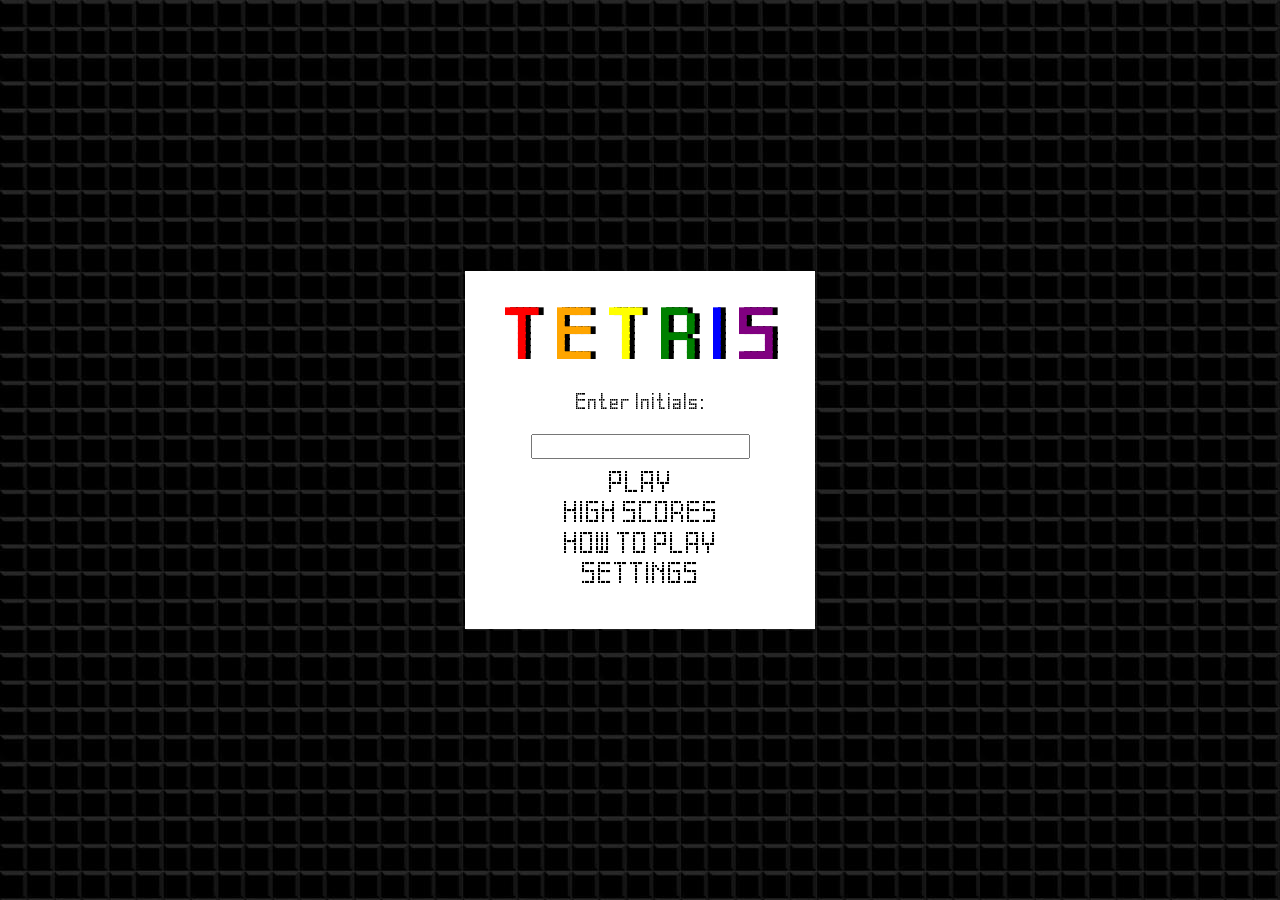
==== tetris/index.html @ e99696fa "renamed js_assignment to tetris" ====
<!DOCTYPE html>

<html>

<head>
    <meta charset="utf-8" name="viewport" content="width=device-width">
    <title>Tetris</title>
    <link rel="stylesheet" href="css/style.css">
    <script src="js/home.js"></script>
</head>

<body>

    <div class="content">

        <h1 id="title">
            <span>T</span>
            <span>E</span>
            <span>T</span>
            <span>R</span>
            <span>I</span>
            <span>S</span>
        </h1>

        <div id="player-info">
            <p>Enter Initials:</p>
            <input type="text" maxlength="3" oninput="lettersOnly(this)" id="player-init">
        </div>

        <a id="play-btn" style="cursor: pointer;">PLAY</a>
        <a href="high-scores.html">HIGH SCORES</a>
        <a href="how-to-play.html">HOW TO PLAY</a>
        <a href="settings.html">SETTINGS</a>
    </div>

    <dialog id="alert-box">
        <h2>Please Enter Initials</h2>
        <button>OK</button>
    </dialog>        


</body>

</html>
---- tetris/css/style.css ----
@import url('https://fonts.cdnfonts.com/css/tetris');

@font-face {
    font-family: 'Pixel';
    src: url('tetris.ttf');
}

:root{
    font-family: 'Pixel', 'Tetris', sans-serif;
    cursor: default;
    user-select: none;
    touch-action: manipulation;
}

html,body{
    height: 100%;
    width: 100%;
    margin: 0;
    background-image: url("../images/tetris-background.jpg");
    display: flex;
    justify-content: center;
    align-items: center;
}

#title span:nth-child(1){color: red;}
#title span:nth-child(2){color: orange;}
#title span:nth-child(3){color: yellow;}
#title span:nth-child(4){color: green;}
#title span:nth-child(5){color: blue;}
#title span:nth-child(6){color: purple;}

#title{
    text-shadow: 5px 0 black;
    font-size: 5vw;
    transition: ease-in 0.1s;
    margin: 0;
}

.content{
    width: max-content;
    max-width: 25%;
    height: max-content;

    background-color: white;
    display: flex;
    flex-direction: column;
    align-items: center;
    justify-content: center;
    padding: 3%;
}

.content a{
    display: flex;
    text-decoration: none;
    color: black;
    margin: 1%;
    font-size: 2vw;
    text-align: center;
    transition: ease 0.2s;
    cursor: pointer;
}

.content a:hover{
    scale: 0.9;
}

#player-info{
    font-size: 1.5vw;
    display: flex;
    flex-direction: column;
    align-items: center;
}

#player-info input{
    font-family: 'Pixel', sans-serif;
    text-align: center;
    font-size: 1.5vw;
    text-transform: uppercase;
    margin-bottom: 5%;
    width: 100%;
}

#how-to-play .content{
    display: flex;
    flex-direction: column;
    align-items: center;
    text-align: center;
}

.nextBtn{
    width: fit-content;
}

.content img{
    width: 75%;
    height: auto;
}

.nav {
    display: flex;
    justify-content: space-between;
}

#alert-box{
    text-align: center;
}

@media (max-width: 768px){

    .content{
        max-width: 75%;
    }

    #title{
        font-size: 50px;
    }
    .content a{
        font-size: 20px;
    }
    #player-info{
        font-size:15px;
    }

    #player-info input{
        scale: 1.5;
    }
}
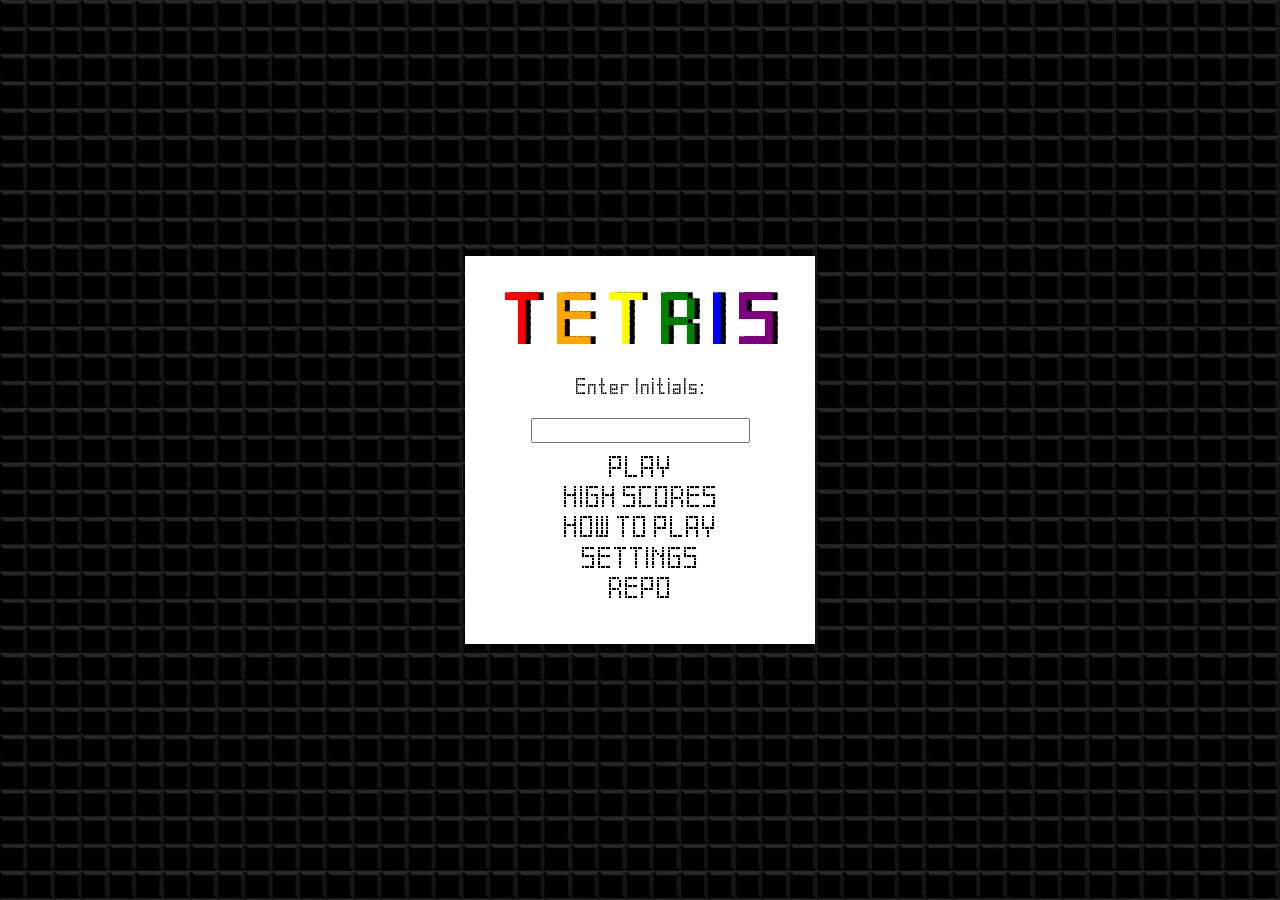
==== commit 030d09ab: "Linked repos on resume & fixed rotation bug on tetris" ====
--- a/tetris/index.html
+++ b/tetris/index.html
@@ -31,6 +31,7 @@
         <a href="high-scores.html">HIGH SCORES</a>
         <a href="how-to-play.html">HOW TO PLAY</a>
         <a href="settings.html">SETTINGS</a>
+        <a href="https://github.com/LucaMawyin/LucaMawyin.github.io/tree/main/tetris" target="_blank">REPO</a>
     </div>
 
     <dialog id="alert-box">
